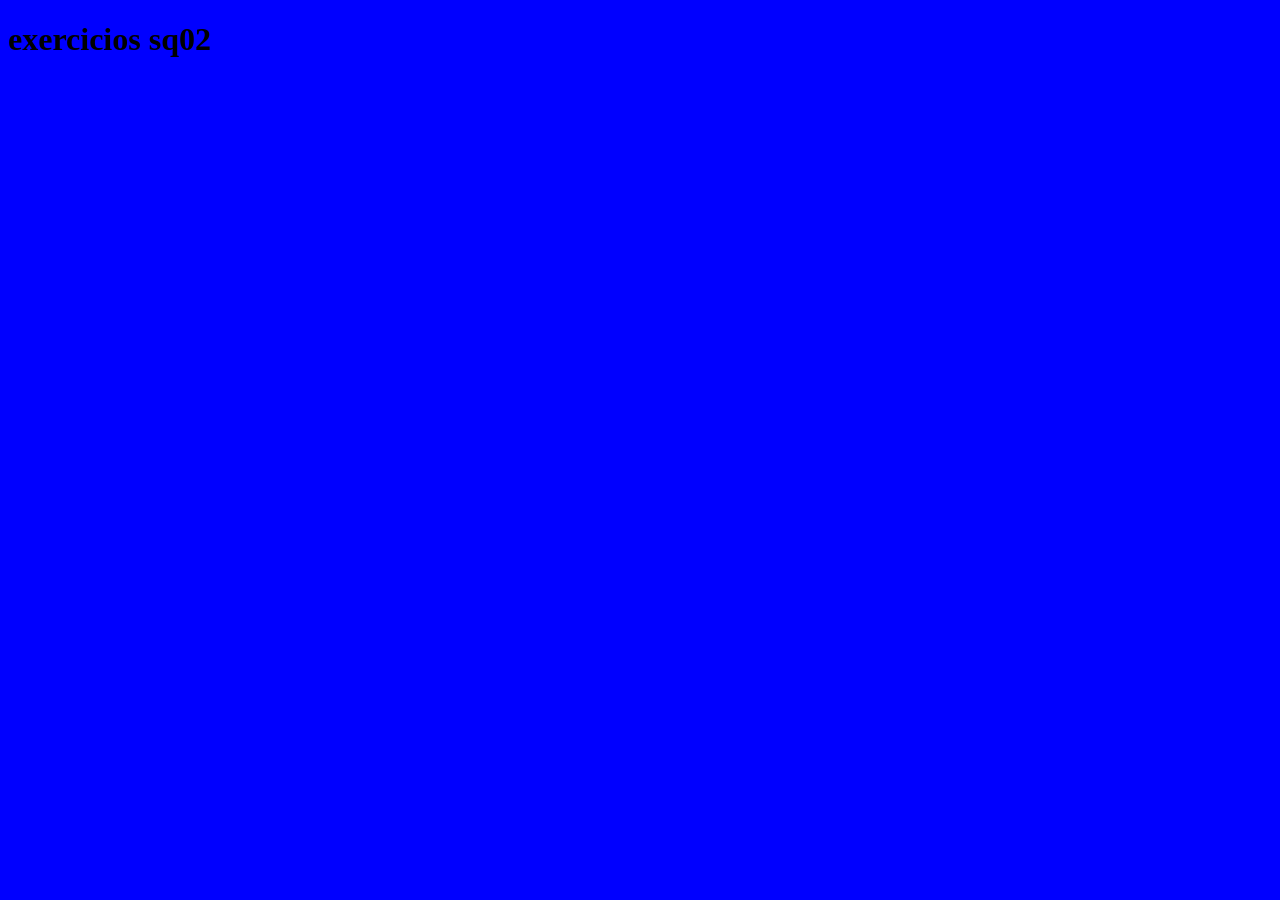
==== sq02/index.html @ 2d11fd7b "script" ====
<!DOCTYPE html>
<html lang="pt-BR">
<head>
    <meta charset="UTF-8">
    <meta name="viewport" content="width=device-width, initial-scale=1.0">
    <title>Document</title>
</head>
<style>
    body{
        background-color: blue;
    }
   

</style>
<body>
     <h1>exercicios sq02</h1>
 <script src="ex02.js"></script>   
</body>
</html>
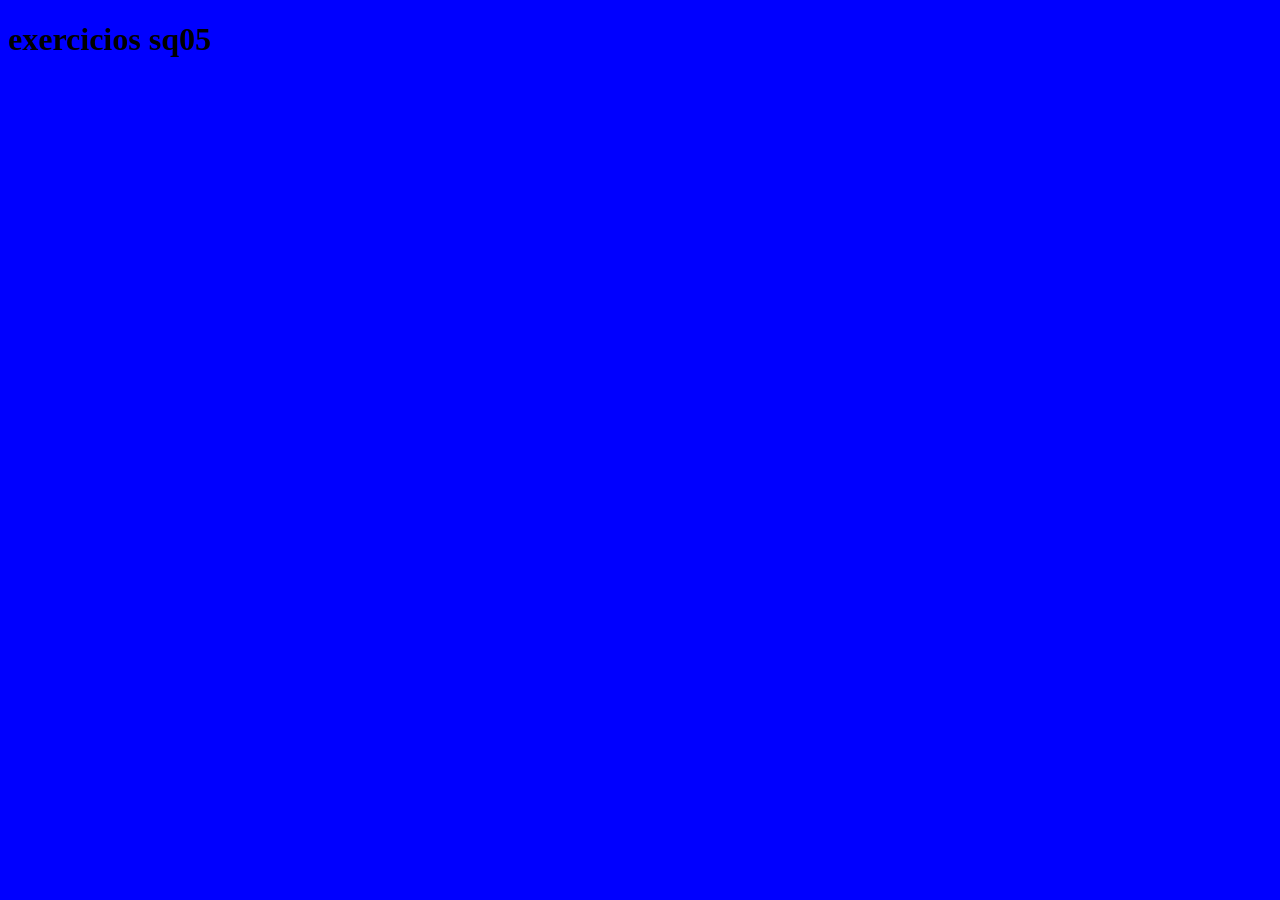
==== commit bcdbdf18: "5.6" ====
--- a/sq02/index.html
+++ b/sq02/index.html
@@ -13,7 +13,7 @@
 
 </style>
 <body>
-     <h1>exercicios sq02</h1>
- <script src="ex02.js"></script>   
+     <h1>exercicios sq05</h1>
+ <script src="sq05/ex56.js"></script>   
 </body>
 </html>
